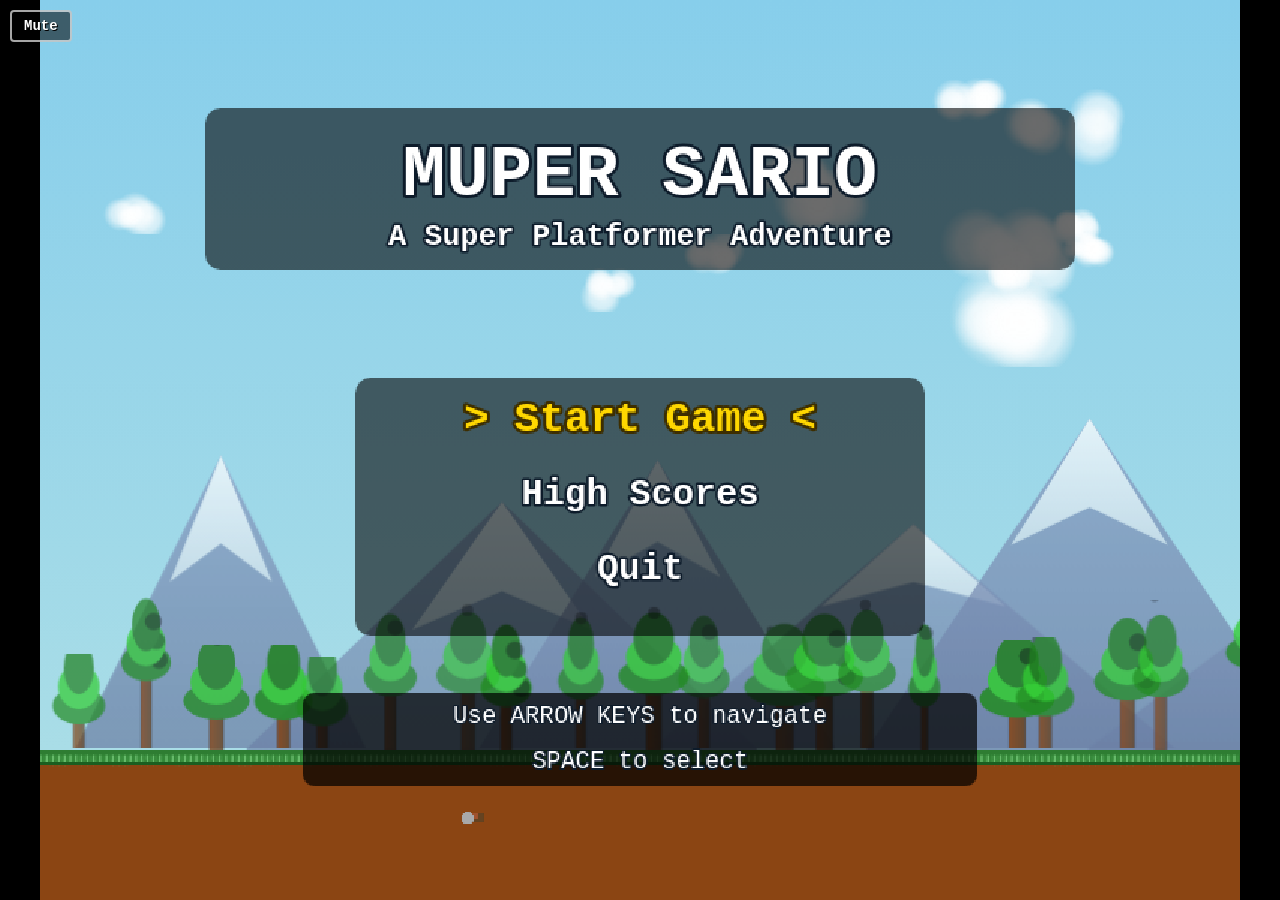
==== index.html @ 4718c584 "Ship Muper Sario 2.0 — side-scroll, SMB physics, scoring, Pages deploy Greenfield v2 replaces v1 on " ====
<!DOCTYPE html>
<html lang="en">
<head>
  <meta charset="UTF-8">
  <meta name="viewport" content="width=device-width, initial-scale=1.0, maximum-scale=1.0, user-scalable=no">
  <title>Muper Sario 2.0</title>
  <link rel="stylesheet" href="src/styles/style.css">
</head>
<body>
  <div id="game-container">
    <canvas id="game-canvas" width="800" height="600"></canvas>
    <div id="ui-overlay">
      <button id="mute-button" type="button" aria-pressed="false" aria-label="Mute game audio">Mute</button>
      <div id="score-display">SCORE: 0</div>
      <div id="high-score-display">HIGH SCORE: 0</div>
      <div id="lives-display">LIVES: 3</div>
    </div>
  </div>
  <script type="module" src="src/core/GameEngine.js?v=3"></script>
</body>
</html>
---- src/styles/style.css ----
/* Muper Sario - Main Stylesheet */

* {
  margin: 0;
  padding: 0;
  box-sizing: border-box;
}

html, body {
  width: 100%;
  height: 100%;
  overflow: hidden;
  background: #000;
  font-family: 'Courier New', Courier, monospace;
  touch-action: none;
  -webkit-tap-highlight-color: transparent;
}

#game-container {
  position: relative;
  width: 100%;
  height: 100%;
  display: flex;
  justify-content: center;
  align-items: center;
  background: #000;
}

#game-canvas {
  background: #000;
  image-rendering: pixelated;
  image-rendering: crisp-edges;
  max-width: 100%;
  max-height: 100%;
  width: 100vw;
  height: 100vh;
  object-fit: contain;
}

#ui-overlay {
  position: absolute;
  top: 0;
  left: 0;
  width: 100%;
  height: 100%;
  pointer-events: none;
  display: flex;
  flex-direction: column;
  justify-content: space-between;
  padding: 10px;
  gap: 10px;
}

#mute-button {
  position: absolute;
  top: 10px;
  left: 10px;
  z-index: 20;
  pointer-events: auto;
  cursor: pointer;
  color: #fff;
  font-family: 'Courier New', Courier, monospace;
  font-size: 14px;
  font-weight: bold;
  padding: 6px 12px;
  border: 2px solid rgba(255, 255, 255, 0.65);
  border-radius: 4px;
  background: rgba(0, 0, 0, 0.55);
  text-shadow: 1px 1px 0 #000;
  transition: background 0.15s ease, border-color 0.15s ease;
}

#mute-button:hover {
  background: rgba(0, 0, 0, 0.75);
  border-color: #FFD700;
}

#mute-button:focus-visible {
  outline: 2px solid #FFD700;
  outline-offset: 2px;
}

#mute-button.is-muted {
  border-color: rgba(255, 215, 0, 0.85);
  color: #FFD700;
}

#score-display, #high-score-display, #lives-display {
  position: absolute;
  top: 10px;
  right: 10px;
  color: #fff;
  font-size: 18px;
  text-shadow: 2px 2px 0 #000;
  pointer-events: none;
  z-index: 10;
  padding: 5px 10px;
  background: rgba(0, 0, 0, 0.5);
  border-radius: 4px;
}

#high-score-display {
  top: 40px;
}

#lives-display {
  top: 70px;
}

/* Touch Controls - disabled for now */
.touch-controls {
  display: none;
}

.touch-btn {
  background: rgba(255, 255, 255, 0.2);
  border: 2px solid rgba(255, 255, 255, 0.5);
  border-radius: 12px;
  color: #fff;
  font-size: 18px;
  font-weight: bold;
  padding: 15px 20px;
  min-width: 80px;
  min-height: 60px;
  touch-action: manipulation;
  user-select: none;
  transition: all 0.1s ease;
  text-shadow: 1px 1px 2px #000;
  backdrop-filter: blur(2px);
}

.touch-btn:active {
  background: rgba(255, 255, 255, 0.4);
  transform: scale(0.95);
  border-color: #fff;
}

.jump-btn {
  flex: 1;
  margin: 0 5px;
  font-size: 20px;
}

.move-btn {
  flex: 1;
  margin: 0 5px;
  font-size: 22px;
}

/* Hide touch controls on desktop */
@media (hover: hover) {
  .touch-controls {
    display: none;
  }
}

/* Mobile-specific adjustments - touch controls disabled */
@media (max-width: 768px) {
  .touch-btn {
    font-size: 22px;
    padding: 20px 25px;
    min-width: 90px;
    min-height: 70px;
  }

  #score-display, #high-score-display, #lives-display {
    font-size: 20px;
    padding: 8px 15px;
  }
}

/* Landscape mobile */
@media (max-width: 768px) and (orientation: landscape) {
  .touch-controls {
    bottom: 10px;
  }
}

/* Ensure canvas scales properly on all devices */
@media (max-width: 480px) {
  #game-canvas {
    width: 100vw;
    height: 100vh;
  }
}
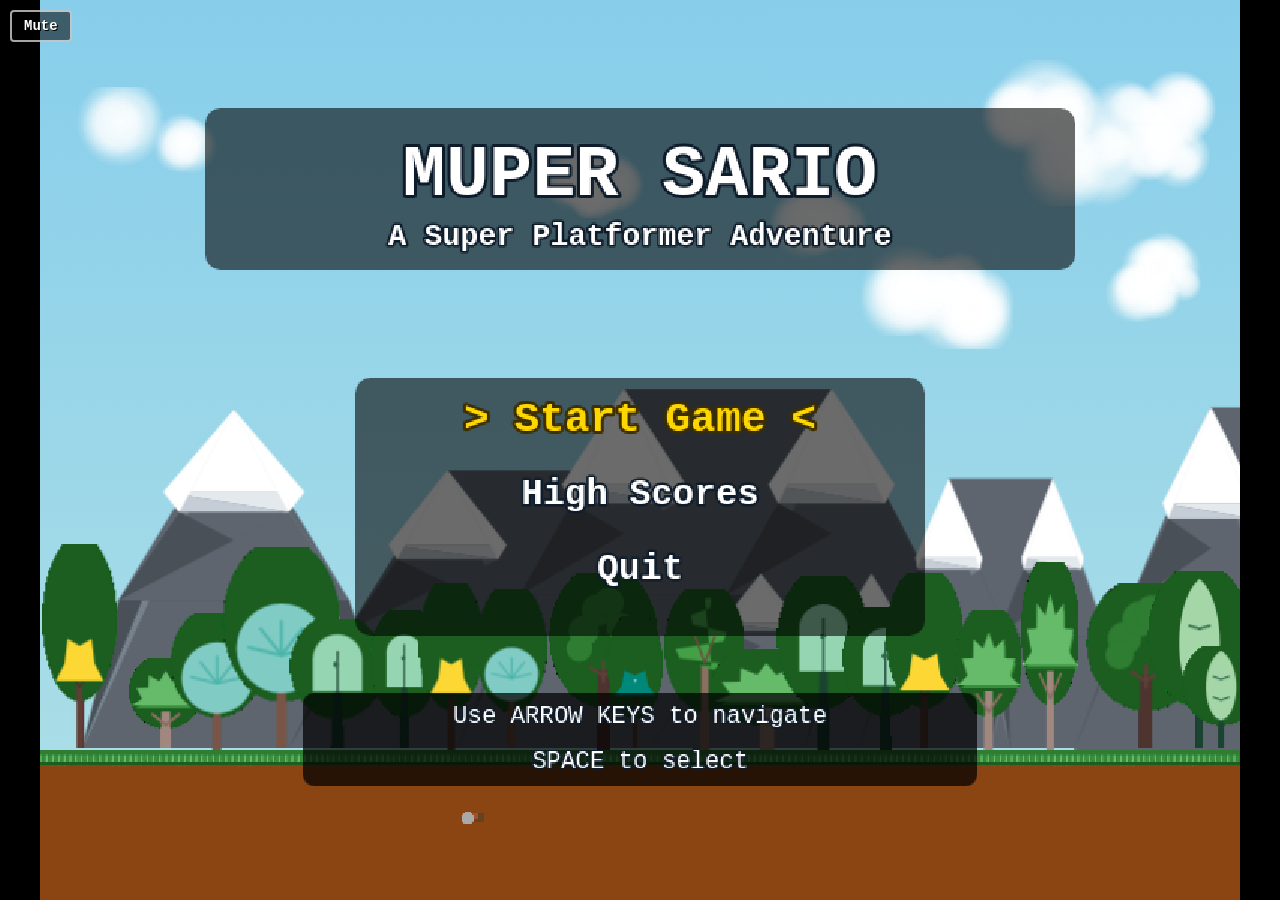
==== commit c82ab0ca: "Add procedural level generation (Phase 10) and Phase 10b research sync. Ships 26 socket-matched chun" ====
--- a/index.html
+++ b/index.html
@@ -16,6 +16,6 @@
       <div id="lives-display">LIVES: 3</div>
     </div>
   </div>
-  <script type="module" src="src/core/GameEngine.js?v=3"></script>
+  <script type="module" src="src/core/GameEngine.js?v=4"></script>
 </body>
 </html>
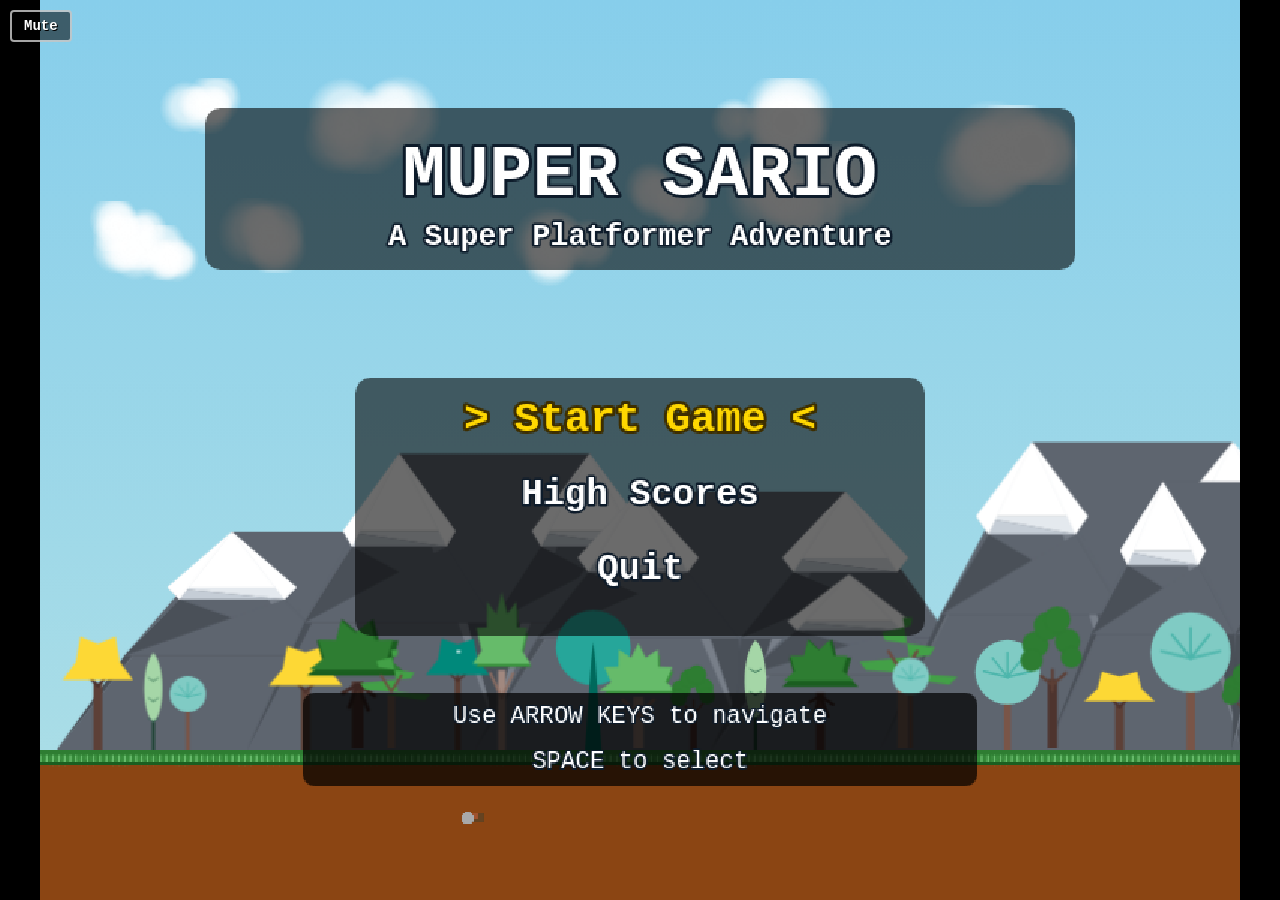
==== commit 1311e51a: "Revert rejected tree underlay and sync Phase 10b documentation. Remove drawTreeOpaqueUnderlay/flatte" ====
--- a/index.html
+++ b/index.html
@@ -16,6 +16,6 @@
       <div id="lives-display">LIVES: 3</div>
     </div>
   </div>
-  <script type="module" src="src/core/GameEngine.js?v=4"></script>
+  <script type="module" src="src/core/GameEngine.js?v=5"></script>
 </body>
 </html>
